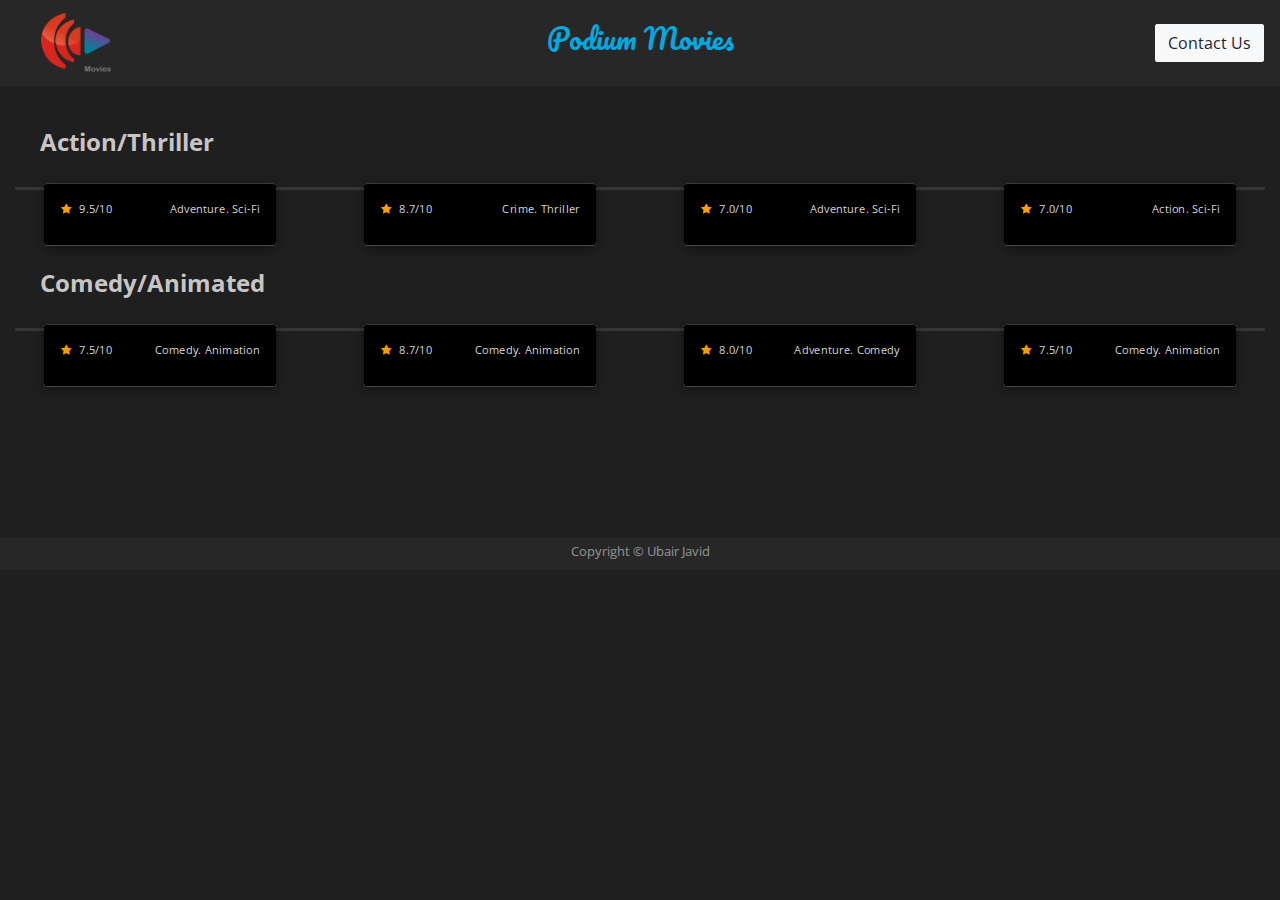
==== index.html @ c6e75e5f "Add files via upload" ====
<!DOCTYPE html>
<html lang="en">
  <head>
    <meta charset="UTF-8" />
    <meta name="viewport" content="width=device-width, initial-scale=1.0" />
    <meta http-equiv="X-UA-Compatible" content="ie=edge" />
    <title>Podium movies</title>
    <link
      href="https://fonts.googleapis.com/css?family=Open+Sans:300,400,600,700&display=swap"
      rel="stylesheet"
    />
    <link
      href="https://fonts.googleapis.com/css?family=Pacifico&display=swap"
      rel="stylesheet"
    />
    <link
      href="https://stackpath.bootstrapcdn.com/bootstrap/4.4.1/css/bootstrap.min.css"
      rel="stylesheet"
      integrity="sha384-Vkoo8x4CGsO3+Hhxv8T/Q5PaXtkKtu6ug5TOeNV6gBiFeWPGFN9MuhOf23Q9Ifjh"
      crossorigin="anonymous"
    />
    <link
      href="https://stackpath.bootstrapcdn.com/font-awesome/4.7.0/css/font-awesome.min.css"
      rel="stylesheet"
      integrity="sha384-wvfXpqpZZVQGK6TAh5PVlGOfQNHSoD2xbE+QkPxCAFlNEevoEH3Sl0sibVcOQVnN"
      crossorigin="anonymous"
    />
    <link rel="stylesheet" href="./styles/style.css" />
  </head>
  <body>
    <nav class="navbar fixed-top">
      <div class="navbar-brand ">
        <img src="./imgs/logo.png" id="logo" />
      </div>
      <h3 id="header">Podium Movies</h3>
      <a href="mailto:ubjw123@gmail.com">
        <button class="btn btn-light">Contact Us</button></a
      >
    </nav>
    <!-- end of navbar -->

    <!-- card container -->
    <div class="container-fluid">
      <h1 id="action">
        Action/Thriller
      </h1>
      <div class="row ">
        <!-- card -->
        <div class=" col-sm-6 col-md-4 col-lg-3 py-3">
          <div class="card">
            <!-- card pic -->
            <div class="card-header">
              <img
                class="card-img"
                src="https://image.tmdb.org/t/p/w600_and_h900_bestv2/5FAPDK7EAB7fx1Yj45jvWoQzHBr.jpg"
                alt="Card image"
              />
            </div>
            <ul class="social-media">
              <li>
                <a href="more-inter.html"><i class="fa fa-info"></i></a>
              </li>
            </ul>
            <div class="card-body">
              <!-- card title -->
              <h1 class="card-title">Interstellar</h1>
              <div class="container">
                <div class="row">
                  <!-- metadata -->
                  <div class="col-4 metadata">
                    <i class="fa fa-star" aria-hidden="true"></i>
                    <p>9.5/10</p>
                  </div>
                  <div id="genre" class="col-8 metadata">Adventure. Sci-Fi</div>
                </div>
              </div>

              <a
                class="trailer-preview"
                href="https://youtu.be/ePbKGoIGAXY"
                target="new"
              >
                <i class="fa fa-play" aria-hidden="true"></i>
              </a>
            </div>
          </div>
        </div>

        <!-- movie 2 -->
        <!-- card -->
        <div class="col-sm-6 col-md-4 col-lg-3 py-3">
          <div class="card">
            <!-- card pic -->
            <div class="card-header">
              <img
                class="card-img"
                src="https://image.tmdb.org/t/p/w600_and_h900_bestv2/tgcrYiyG75iDcyk3en9NzZis0dh.jpg"
                alt="Card image"
              />
            </div>
            <ul class="social-media">
              <li>
                <a href="more-inter.html"><i class="fa fa-info"></i></a>
              </li>
            </ul>
            <div class="card-body">
              <!-- card title -->
              <h1 class="card-title">Joker</h1>
              <div class="container">
                <div class="row">
                  <!-- metadata -->
                  <div class="col-4 metadata">
                    <i class="fa fa-star" aria-hidden="true"></i>
                    <p>8.7/10</p>
                  </div>
                  <div id="genre" class="col-8 metadata">Crime. Thriller</div>
                </div>
              </div>

              <a
                class="trailer-preview"
                href="https://www.youtube.com/watch?v=t433PEQGErc&feature=emb_title"
                target="new"
              >
                <i class="fa fa-play" aria-hidden="true"></i>
              </a>
            </div>
          </div>
        </div>
        <!-- movie2 end -->

        <!-- movie 3 -->
        <!-- card -->
        <div class="col-sm-6 col-md-4 col-lg-3 py-3">
          <div class="card">
            <!-- card pic -->
            <div class="card-header">
              <img
                class="card-img"
                src="https://image.tmdb.org/t/p/w600_and_h900_bestv2/15J0AZblhcidZWzKyGMGC4F6FvV.jpg"
                alt="Card image"
              />
            </div>
            <ul class="social-media">
              <li>
                <a href="more-inter.html"><i class="fa fa-info"></i></a>
              </li>
            </ul>
            <div class="card-body">
              <!-- card title -->
              <h1 class="card-title">Zombieland</h1>
              <div class="container">
                <div class="row">
                  <!-- metadata -->
                  <div class="col-4 metadata">
                    <i class="fa fa-star" aria-hidden="true"></i>
                    <p>7.0/10</p>
                  </div>
                  <div id="genre" class="col-8 metadata">Adventure. Sci-Fi</div>
                </div>
              </div>

              <a
                class="trailer-preview"
                href="https://www.youtube.com/watch?v=ZlW9yhUKlkQ"
                target="new"
              >
                <i class="fa fa-play" aria-hidden="true"></i>
              </a>
            </div>
          </div>
        </div>
        <!-- movie3 end -->

        <!-- movie 4 -->
        <!-- card -->
        <div class="col-sm-6 col-md-4 col-lg-3 py-3">
          <div class="card">
            <!-- card pic -->
            <div class="card-header">
              <img
                class="card-img"
                src="https://image.tmdb.org/t/p/w600_and_h900_bestv2/AgHqnakBc8O9eGh4rrNPquZmZ4K.jpg"
                alt="Card image"
              />
            </div>
            <ul class="social-media">
              <li>
                <a href="more-inter.html"><i class="fa fa-info"></i></a>
              </li>
            </ul>
            <div class="card-body">
              <!-- card title -->
              <h1 class="card-title">Star Wars</h1>
              <div class="container">
                <div class="row">
                  <!-- metadata -->
                  <div class="col-4 metadata">
                    <i class="fa fa-star" aria-hidden="true"></i>
                    <p>7.0/10</p>
                  </div>
                  <div id="genre" class="col-8 metadata">Action. Sci-Fi</div>
                </div>
              </div>

              <a
                class="trailer-preview"
                href="https://www.youtube.com/watch?time_continue=2&v=8Qn_spdM5Zg&feature=emb_title"
                target="new"
              >
                <i class="fa fa-play" aria-hidden="true"></i>
              </a>
            </div>
          </div>
        </div>
        <!-- movie4 end -->
      </div>
      <!-- new row for comedy -->
      <h1 id="action">
        Comedy/Animated
      </h1>
      <div class="row ">
        <!-- card -->
        <div class=" col-sm-6 col-md-4 col-lg-3 py-3">
          <div class="card">
            <!-- card pic -->
            <div class="card-header">
              <img
                class="card-img"
                src="https://image.tmdb.org/t/p/w600_and_h900_bestv2/tUwh6oS8r2AJ56Qing2Js6s14DV.jpg"
                alt="Card image"
              />
            </div>
            <ul class="social-media">
              <li>
                <a href="more-inter.html"><i class="fa fa-info"></i></a>
              </li>
            </ul>
            <div class="card-body">
              <!-- card title -->
              <h1 class="card-title">The Addams</h1>
              <div class="container">
                <div class="row">
                  <!-- metadata -->
                  <div class="col-4 metadata">
                    <i class="fa fa-star" aria-hidden="true"></i>
                    <p>7.5/10</p>
                  </div>
                  <div id="genre" class="col-8 metadata">Comedy. Animation</div>
                </div>
              </div>

              <a
                class="trailer-preview"
                href="https://www.youtube.com/watch?v=xFCrR3Uw6Mk&feature=emb_title"
                target="new"
              >
                <i class="fa fa-play" aria-hidden="true"></i>
              </a>
            </div>
          </div>
        </div>

        <!-- movie 2 -->
        <!-- card -->
        <div class="col-sm-6 col-md-4 col-lg-3 py-3">
          <div class="card">
            <!-- card pic -->
            <div class="card-header">
              <img
                class="card-img"
                src="https://image.tmdb.org/t/p/w600_and_h900_bestv2/5damnMcRFKSjhCirgX3CMa88MBj.jpg"
                alt="Card image"
              />
            </div>
            <ul class="social-media">
              <li>
                <a href="more-inter.html"><i class="fa fa-info"></i></a>
              </li>
            </ul>
            <div class="card-body">
              <!-- card title -->
              <h1 class="card-title">Cars</h1>
              <div class="container">
                <div class="row">
                  <!-- metadata -->
                  <div class="col-4 metadata">
                    <i class="fa fa-star" aria-hidden="true"></i>
                    <p>8.7/10</p>
                  </div>
                  <div id="genre" class="col-8 metadata">Comedy. Animation</div>
                </div>
              </div>

              <a
                class="trailer-preview"
                href="https://www.youtube.com/watch?v=SbXIj2T-_uk&feature=emb_title"
                target="new"
              >
                <i class="fa fa-play" aria-hidden="true"></i>
              </a>
            </div>
          </div>
        </div>
        <!-- movie2 end -->

        <!-- movie 3 -->
        <!-- card -->
        <div class="col-sm-6 col-md-4 col-lg-3 py-3">
          <div class="card">
            <!-- card pic -->
            <div class="card-header">
              <img
                class="card-img"
                src="https://image.tmdb.org/t/p/w600_and_h900_bestv2/bB42KDdfWkOvmzmYkmK58ZlCa9P.jpg"
                alt="Card image"
              />
            </div>
            <ul class="social-media">
              <li>
                <a href="more-inter.html"><i class="fa fa-info"></i></a>
              </li>
            </ul>
            <div class="card-body">
              <!-- card title -->
              <h1 class="card-title">Jumanji</h1>
              <div class="container">
                <div class="row">
                  <!-- metadata -->
                  <div class="col-4 metadata">
                    <i class="fa fa-star" aria-hidden="true"></i>
                    <p>8.0/10</p>
                  </div>
                  <div id="genre" class="col-8 metadata">Adventure. Comedy</div>
                </div>
              </div>

              <a
                class="trailer-preview"
                href="https://www.youtube.com/watch?v=rBxcF-r9Ibs&feature=emb_title"
                target="new"
              >
                <i class="fa fa-play" aria-hidden="true"></i>
              </a>
            </div>
          </div>
        </div>
        <!-- movie3 end -->

        <!-- movie 4 -->
        <!-- card -->
        <div class="col-sm-6 col-md-4 col-lg-3 py-3">
          <div class="card">
            <!-- card pic -->
            <div class="card-header">
              <img
                class="card-img"
                src="https://image.tmdb.org/t/p/w600_and_h900_bestv2/z52xI0MnoX1rqySFJYnmBqHbXRn.jpg"
                alt="Card image"
              />
            </div>
            <ul class="social-media">
              <li>
                <a href="more-inter.html"><i class="fa fa-info"></i></a>
              </li>
            </ul>
            <div class="card-body">
              <!-- card title -->
              <h1 class="card-title">Spies</h1>
              <div class="container">
                <div class="row">
                  <!-- metadata -->
                  <div class="col-4 metadata">
                    <i class="fa fa-star" aria-hidden="true"></i>
                    <p>7.5/10</p>
                  </div>
                  <div id="genre" class="col-8 metadata">Comedy. Animation</div>
                </div>
              </div>

              <a
                class="trailer-preview"
                href="https://www.youtube.com/watch?v=LSSGHvzMY60&feature=emb_title"
                target="new"
              >
                <i class="fa fa-play" aria-hidden="true"></i>
              </a>
            </div>
          </div>
        </div>
        <!-- movie4 end -->
      </div>
    </div>

    <footer id="sticky-footer" class="py-2 text-white-50">
      <div class="container text-center">
        <small>Copyright &copy; Ubair Javid</small>
      </div>
    </footer>

    <script
      src="https://stackpath.bootstrapcdn.com/bootstrap/4.4.1/js/bootstrap.min.js"
      integrity="sha384-wfSDF2E50Y2D1uUdj0O3uMBJnjuUD4Ih7YwaYd1iqfktj0Uod8GCExl3Og8ifwB6"
      crossorigin="anonymous"
    ></script>
  </body>
</html>
---- styles/style.css ----
body {
  font-family: "Open Sans", sans-serif;
  margin: 0;
  background-color: #1f1f1f;
}
.navbar-brand {
  margin-left: 2%;
}
.container-fluid {
  margin-top: 10%;
}
.container {
  margin-top: 10%;
}
.btn {
  border-radius: 2px;
}
#header {
  color: #00aae1;
  font-family: "Pacifico", cursive;
}
#action {
  padding-left: 2%;
  font-size: 1.5em;
  font-weight: 700;
  color: rgb(199, 197, 197);
  border-bottom: 3px solid #363636;
  padding-bottom: 30px;
  margin-bottom: 30px;
}
#logo {
  width: 70px;
  height: 60px;
}

.navbar {
  background-color: #272727;
}

.card-header,
.metadata {
  padding: 0;
  position: relative;
  border-style: none;
}
#genre {
  text-align: right;
}
.metadata {
  font-size: 14px;
  color: #d6d6d6;
}

.metadata p {
  float: left;
  margin-top: 0;
  margin-left: 10px;
}
.metadata i {
  float: left;
  color: #ff9d00;
  margin-top: 5px;
  margin-left: 1px;
}
.rating {
  position: relative;
  border-style: none;
}

.rating {
  float: left;
  font-size: 14px;
  color: #d6d6d6;
}

.rating p {
  float: left;
  margin-top: 0;
  margin-left: 10px;
}
.rating i {
  float: left;
  color: #ff9d00;
  margin-top: 5px;
  margin-left: 1px;
}
.card-img {
  -webkit-clip-path: inset(10% 0 20% 0);
  clip-path: inset(10% 0 20% 0);
  margin-top: -15%;
  transition: transform 0.3s ease-out;
}
.card-body {
  position: relative;
  margin-top: -30%;
  background-color: #000000;
}
.card-body .card-title {
  font-weight: 600;
  font-size: 2rem;
  color: #d6d6d6;
}
.card-body .card-text {
  margin-top: 8px;
  font-size: 1.2em;
  font-weight: 400;
  line-height: 30px;
  color: #949393;
}
.card,
.trailer-preview {
  box-shadow: 0 4px 8px 0 rgba(0, 0, 0, 0.2), 0 6px 20px 0 rgba(0, 0, 0, 0.19);
}

.card {
  /* border-radius: 8pt; */
  border-style: none;
  overflow: hidden;
  transform: scale(0.8);
  margin-top: -60px;
}
.card-header {
  background-color: #000;
}
.card:hover > .card-header > img {
  opacity: 0.5;
  transform: scale(1.15);
}
.trailer-preview {
  background-color: #df4242;
  position: absolute;
  top: -46px;
  right: 24px;
  width: 80px;
  height: 80px;
  border-radius: 50%;
  color: white;
  font-size: 36px;
  text-align: center;
  padding-top: 13px;
  transition: transform 0.3s ease-out;
}
.trailer-preview:hover {
  background-color: #ff0011;
  color: white;
  transition: transform 0.3s ease-out;
}
.trailer-preview i {
  margin-left: 5px;
}

.social-media {
  display: flex;
  position: absolute;
  left: 50%;
  top: 50%;
  transform: translate(-50%, -50%);
  z-index: 3;
  margin: 0;
  padding: 0;
}

.social-media > li {
  list-style: none;
}

.social-media > li > a {
  display: block;
  height: 50px;
  width: 50px;
  background-color: #fff;
  text-align: center;
  color: #262626;
  margin: 0 5px;
  border-radius: 50%;
  opacity: 0;
  transform: translateY(70px);
  transition: all 0.3s ease-out;
}

.card:hover > .social-media > li > a {
  transform: translateY(-50px);
  opacity: 1;
}

.social-media > li > a > .fa {
  font-size: 24px;
  line-height: 50px;
}
#sticky-footer {
  background-color: #272727;
}
.py-2 {
  padding-top: 0 !important;
}
#bg {
  width: 100%;
  height: -webkit-fill-available;
  min-height: 100%;
  background-image: url(../imgs/dummy-img.jpg);
  background-size: cover;
  background-position-x: center;
  box-shadow: 0 3000px rgba(0, 0, 0, 0.4) inset;
  position: fixed;
  top: -50%;
  left: -50%;
  width: 200%;
  height: 200%;
}
#bg img {
  filter: blur(20px);
  top: 0;
  left: 0;
  right: 0;
  bottom: 0;
  margin: auto;
  min-width: 50%;
  min-height: 50%;
}

#data {
  justify-content: center;
}
#big-title {
  color: #d6d6d6;
  font-size: 2em;
  font-weight: 700;
}
#description {
  color: #d6d6d6;
  font-size: 1.2em;
  font-weight: 600;
}
#green-btn {
  margin-bottom: 20px;
}
#overview {
  color: #d6d6d6;
  font-size: 0.9em;
  font-weight: 400;
}
/* #poster {
  padding: 5%;
} */
/* .tint {
  z-index: 1;
  height: 100%;
  width: 100%;
  position: absolute;
  top: 0px;
  left: 0px;
  background: rgba(0, 0, 0, 0.75);
  background-attachment: fixed;
  background-position: center;
  background-repeat: no-repeat;
  background-size: cover;
  -webkit-background-size: cover;
  -moz-background-size: cover;
  background-size: cover;
  -o-background-size: cover;
} */
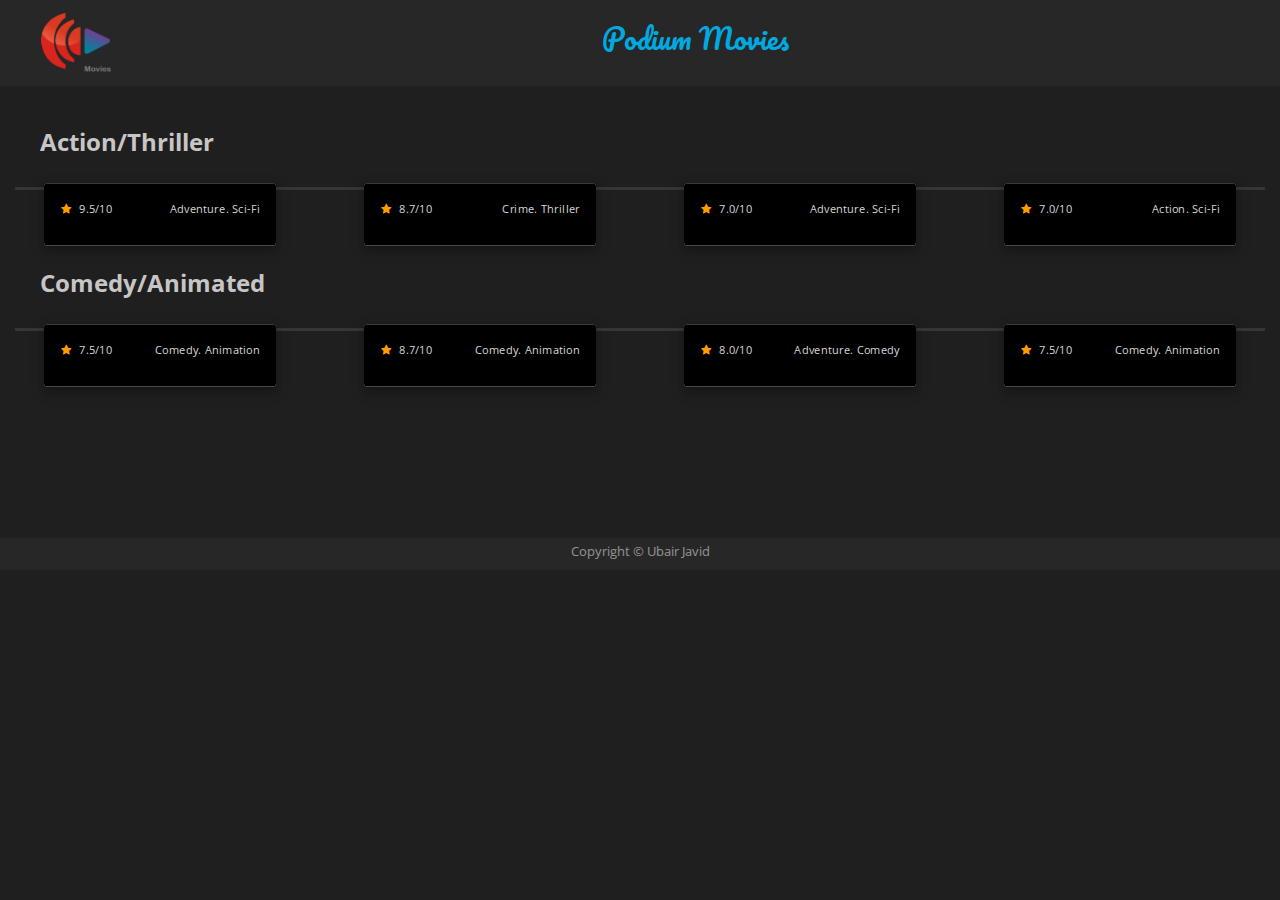
==== commit a89f1564: "updated index.html" ====
--- a/index.html
+++ b/index.html
@@ -32,10 +32,7 @@
       <div class="navbar-brand ">
         <img src="./imgs/logo.png" id="logo" />
       </div>
-      <h3 id="header">Podium Movies</h3>
-      <a href="mailto:ubjw123@gmail.com">
-        <button class="btn btn-light">Contact Us</button></a
-      >
+      <h3 id="header" class="mx-auto">Podium Movies</h3>
     </nav>
     <!-- end of navbar -->
 
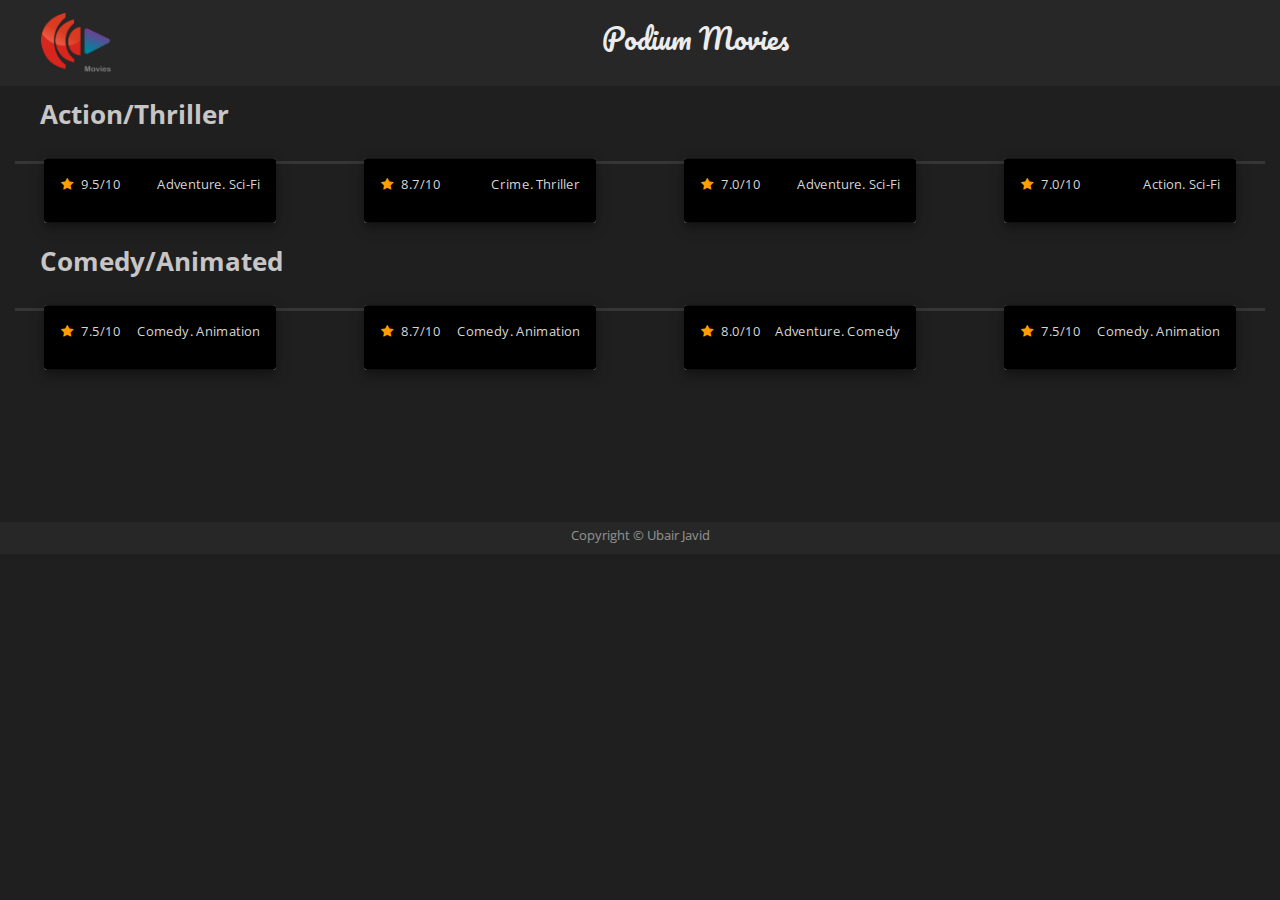
==== commit ddac5a8f: "grids for small screen" ====
--- a/index.html
+++ b/index.html
@@ -43,7 +43,7 @@
       </h1>
       <div class="row ">
         <!-- card -->
-        <div class=" col-sm-6 col-md-4 col-lg-3 py-3">
+        <div class=" col-6 col-sm-4 col-md-4 col-lg-3 py-3">
           <div class="card">
             <!-- card pic -->
             <div class="card-header">
@@ -85,7 +85,7 @@
 
         <!-- movie 2 -->
         <!-- card -->
-        <div class="col-sm-6 col-md-4 col-lg-3 py-3">
+        <div class="col-6 col-sm-4 col-md-4 col-lg-3 py-3">
           <div class="card">
             <!-- card pic -->
             <div class="card-header">
@@ -128,7 +128,7 @@
 
         <!-- movie 3 -->
         <!-- card -->
-        <div class="col-sm-6 col-md-4 col-lg-3 py-3">
+        <div class="col-6 col-sm-4 col-md-4 col-lg-3 py-3">
           <div class="card">
             <!-- card pic -->
             <div class="card-header">
@@ -171,7 +171,7 @@
 
         <!-- movie 4 -->
         <!-- card -->
-        <div class="col-sm-6 col-md-4 col-lg-3 py-3">
+        <div class="col-6 col-sm-4 col-md-4 col-lg-3 py-3">
           <div class="card">
             <!-- card pic -->
             <div class="card-header">
@@ -218,7 +218,7 @@
       </h1>
       <div class="row ">
         <!-- card -->
-        <div class=" col-sm-6 col-md-4 col-lg-3 py-3">
+        <div class=" col-6 col-sm-4 col-md-4 col-lg-3 py-3">
           <div class="card">
             <!-- card pic -->
             <div class="card-header">
@@ -260,7 +260,7 @@
 
         <!-- movie 2 -->
         <!-- card -->
-        <div class="col-sm-6 col-md-4 col-lg-3 py-3">
+        <div class="col-6 col-sm-4 col-md-4 col-lg-3 py-3">
           <div class="card">
             <!-- card pic -->
             <div class="card-header">
@@ -303,7 +303,7 @@
 
         <!-- movie 3 -->
         <!-- card -->
-        <div class="col-sm-6 col-md-4 col-lg-3 py-3">
+        <div class="col-6 col-sm-4 col-md-4 col-lg-3 py-3">
           <div class="card">
             <!-- card pic -->
             <div class="card-header">
@@ -346,7 +346,7 @@
 
         <!-- movie 4 -->
         <!-- card -->
-        <div class="col-sm-6 col-md-4 col-lg-3 py-3">
+        <div class="col-6 col-sm-4 col-md-4 col-lg-3 py-3">
           <div class="card">
             <!-- card pic -->
             <div class="card-header">
--- a/styles/style.css
+++ b/styles/style.css
@@ -7,7 +7,7 @@
   margin-left: 2%;
 }
 .container-fluid {
-  margin-top: 10%;
+  margin-top: 100px;
 }
 .container {
   margin-top: 10%;
@@ -16,12 +16,12 @@
   border-radius: 2px;
 }
 #header {
-  color: #00aae1;
+  color: #ececec;
   font-family: "Pacifico", cursive;
 }
 #action {
   padding-left: 2%;
-  font-size: 1.5em;
+  font-size: 2vw;
   font-weight: 700;
   color: rgb(199, 197, 197);
   border-bottom: 3px solid #363636;
@@ -47,7 +47,7 @@
   text-align: right;
 }
 .metadata {
-  font-size: 14px;
+  font-size: 1.3vw;
   color: #d6d6d6;
 }
 
@@ -97,12 +97,12 @@
 }
 .card-body .card-title {
   font-weight: 600;
-  font-size: 2rem;
+  font-size: 2.5vw;
   color: #d6d6d6;
 }
 .card-body .card-text {
   margin-top: 8px;
-  font-size: 1.2em;
+  font-size: 1.2vw;
   font-weight: 400;
   line-height: 30px;
   color: #949393;
@@ -129,15 +129,15 @@
 .trailer-preview {
   background-color: #df4242;
   position: absolute;
-  top: -46px;
-  right: 24px;
-  width: 80px;
-  height: 80px;
+  top: -3vw;
+  right: 1.4vw;
+  width: 5vw;
+  height: 5vw;
   border-radius: 50%;
   color: white;
-  font-size: 36px;
+  font-size: 2.2vw;
   text-align: center;
-  padding-top: 13px;
+  padding-top: 1vw;
   transition: transform 0.3s ease-out;
 }
 .trailer-preview:hover {
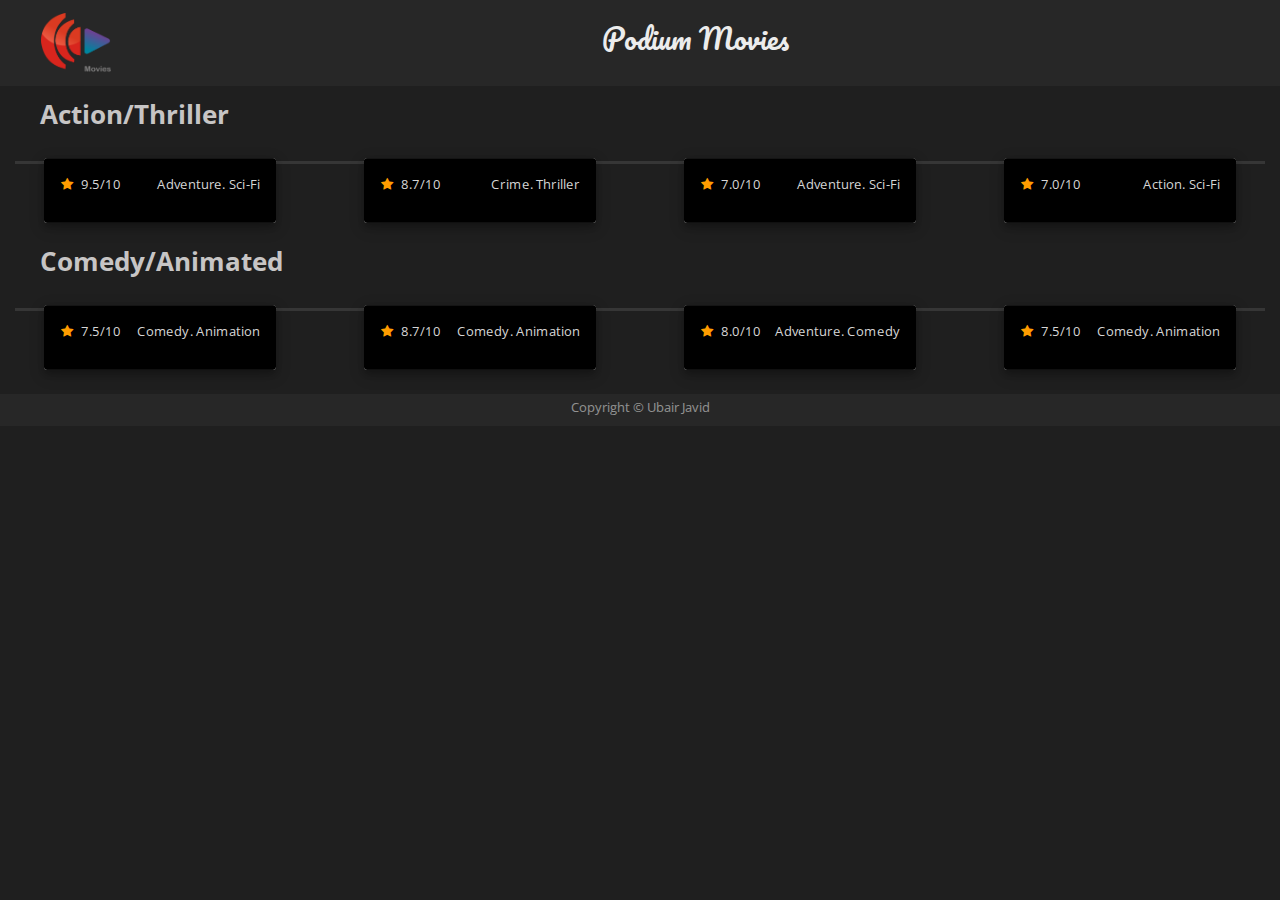
==== commit a99c87b9: "Update index.html" ====
--- a/index.html
+++ b/index.html
@@ -390,7 +390,7 @@
     </div>
 
     <footer id="sticky-footer" class="py-2 text-white-50">
-      <div class="container text-center">
+      <div class=" text-center">
         <small>Copyright &copy; Ubair Javid</small>
       </div>
     </footer>
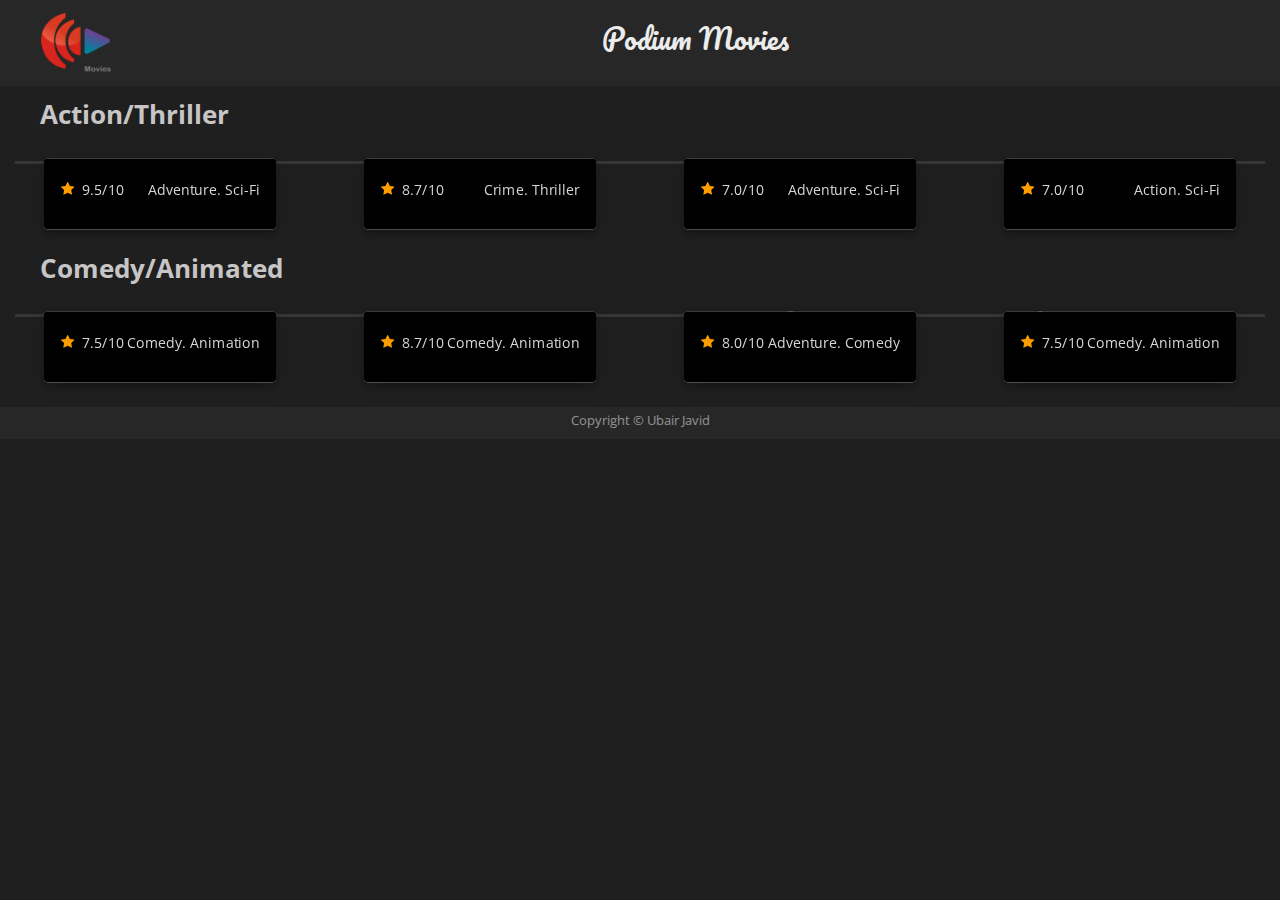
==== commit 9b592f6a: "update files" ====
--- a/index.html
+++ b/index.html
@@ -55,7 +55,7 @@
             </div>
             <ul class="social-media">
               <li>
-                <a href="more-inter.html"><i class="fa fa-info"></i></a>
+                <a href="./desc/inter.html"><i class="fa fa-info"></i></a>
               </li>
             </ul>
             <div class="card-body">
@@ -97,7 +97,7 @@
             </div>
             <ul class="social-media">
               <li>
-                <a href="more-inter.html"><i class="fa fa-info"></i></a>
+                <a href="./desc/joker.html"><i class="fa fa-info"></i></a>
               </li>
             </ul>
             <div class="card-body">
@@ -140,7 +140,7 @@
             </div>
             <ul class="social-media">
               <li>
-                <a href="more-inter.html"><i class="fa fa-info"></i></a>
+                <a href="./desc/zomb.html"><i class="fa fa-info"></i></a>
               </li>
             </ul>
             <div class="card-body">
@@ -183,7 +183,7 @@
             </div>
             <ul class="social-media">
               <li>
-                <a href="more-inter.html"><i class="fa fa-info"></i></a>
+                <a href="./desc/wars.html"><i class="fa fa-info"></i></a>
               </li>
             </ul>
             <div class="card-body">
@@ -230,7 +230,7 @@
             </div>
             <ul class="social-media">
               <li>
-                <a href="more-inter.html"><i class="fa fa-info"></i></a>
+                <a href="./desc/adam.html"><i class="fa fa-info"></i></a>
               </li>
             </ul>
             <div class="card-body">
@@ -272,7 +272,7 @@
             </div>
             <ul class="social-media">
               <li>
-                <a href="more-inter.html"><i class="fa fa-info"></i></a>
+                <a href="./desc/cars.html"><i class="fa fa-info"></i></a>
               </li>
             </ul>
             <div class="card-body">
@@ -315,7 +315,7 @@
             </div>
             <ul class="social-media">
               <li>
-                <a href="more-inter.html"><i class="fa fa-info"></i></a>
+                <a href="./desc/jumanji.html"><i class="fa fa-info"></i></a>
               </li>
             </ul>
             <div class="card-body">
@@ -358,7 +358,7 @@
             </div>
             <ul class="social-media">
               <li>
-                <a href="more-inter.html"><i class="fa fa-info"></i></a>
+                <a href="./desc/spies.html"><i class="fa fa-info"></i></a>
               </li>
             </ul>
             <div class="card-body">
--- a/styles/style.css
+++ b/styles/style.css
@@ -11,6 +11,9 @@
 }
 .container {
   margin-top: 10%;
+}
+#bg-cont {
+  margin-top: 20vh;
 }
 .btn {
   border-radius: 2px;
@@ -47,7 +50,7 @@
   text-align: right;
 }
 .metadata {
-  font-size: 1.3vw;
+  font-size: 1.4vw;
   color: #d6d6d6;
 }
 
@@ -97,7 +100,7 @@
 }
 .card-body .card-title {
   font-weight: 600;
-  font-size: 2.5vw;
+  font-size: 2.8vw;
   color: #d6d6d6;
 }
 .card-body .card-text {
@@ -193,14 +196,15 @@
 .py-2 {
   padding-top: 0 !important;
 }
-#bg {
+/* #bg {
+  
   width: 100%;
   height: -webkit-fill-available;
   min-height: 100%;
   background-image: url(../imgs/dummy-img.jpg);
   background-size: cover;
   background-position-x: center;
-  box-shadow: 0 3000px rgba(0, 0, 0, 0.4) inset;
+  box-shadow: 0 3000px rgba(0, 0, 0, 0.795) inset;
   position: fixed;
   top: -50%;
   left: -50%;
@@ -216,7 +220,7 @@
   margin: auto;
   min-width: 50%;
   min-height: 50%;
-}
+} */
 
 #data {
   justify-content: center;
@@ -239,8 +243,16 @@
   font-size: 0.9em;
   font-weight: 400;
 }
+/* .col-md-4,
+.col-md-8 {
+  padding-top: 20%;
+} */
+
+.rating {
+  padding-top: 0;
+}
 /* #poster {
-  padding: 5%;
+  height: 2vw;
 } */
 /* .tint {
   z-index: 1;
